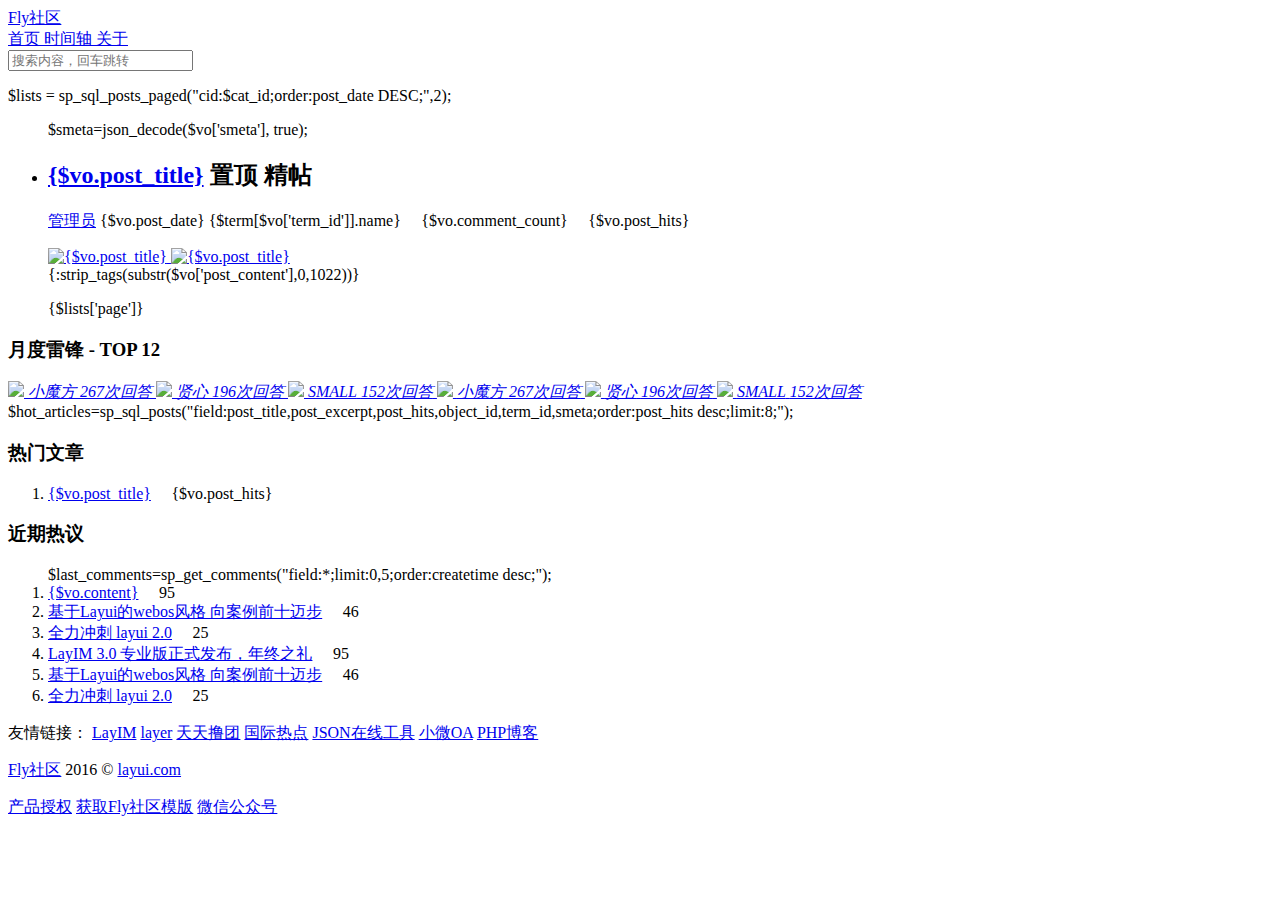
==== themes/simplebootx/Blog/index.html @ 5e47a8c2 "增加评论" ====
<!DOCTYPE html>
<html>
<head>
    <meta charset="utf-8">
    <meta property="qc:admins" content="01676642316411516375"/>
    <meta name="keywords" content="fly,layui,前端社区">
    <meta name="description" content="Fly社区是跨设备模块化前端框架layui的官网社区，致力于为web开发提供强劲动力">
    <meta name="renderer" content="webkit">
    <meta http-equiv="X-UA-Compatible" content="IE=edge,chrome=1">
    <meta name="viewport" content="width=device-width, initial-scale=1, maximum-scale=1">
    <title>Fly - layui前端框架官方社区</title>
    <link rel="stylesheet" href="//at.alicdn.com/t/font_001z27klwvobt9.css">
    <link rel="stylesheet" href="__PUBLIC__/layui/layui.css">
    <link rel="stylesheet" href="__PUBLIC__/layui/global.css">
    <link rel="stylesheet" href="__PUBLIC__/layui/layer.css">
    <link rel="stylesheet" data-href="http://res.layui.com/css/fly/stretch.css?t=1481642781458" class="fly-style">
    <link rel="stylesheet" data-href="__PUBLIC__/layui/css/layui.css">
</head>
<body>
<div class="header">
    <div class="main"><a class="logo" href="__ROOT__/" title="Fly">Fly社区</a>
        <div class="nav">
            <a href="/jie/"> <i class="iconfont icon-wenda"></i>首页 </a>
            <a href="/case/2016/"><i class="iconfont icon-iconmingxinganli" style="top: 2px;"></i>时间轴 </a>
            <a href="http://www.layui.com/"> <i class="iconfont icon-ui"></i>关于 </a>
        </div>
        <div class="nav-user">
            <form action="http://cn.bing.com/search" class="fly-search">
                <i class="iconfont icon-sousuo"></i> <input class="layui-input" autocomplete="off" placeholder="搜索内容，回车跳转" type="text" name="q">
            </form>
            <p class="out-login">
                <a class="iconfont icon-touxiang" href="/user/login/"></a>
           </p>
        </div>
    </div>
</div>
<div class="main layui-clear">
    <div class="wrap">
        <div class="content">
            <!--<div class="fly-tab">-->
                <!--<span>-->
                    <!--<a href="/jie/">全部</a>-->
                    <!--<a href="/jie/unsolved/">未结帖</a>-->
                    <!--<a href="/jie/solved/">已采纳</a>-->
                    <!--<a href="/jie/wonderful/">精帖</a>-->
                <!--</span>-->
                <!--<form action="http://cn.bing.com/search" class="fly-search">-->
                    <!--<i class="iconfont icon-sousuo"></i> <input class="layui-input" autocomplete="off" placeholder="搜索内容，回车跳转" type="text" name="q">-->
                <!--</form>-->
                <!--<a href="/jie/add/" class="layui-btn jie-add">发布问题</a>-->
            <!--</div>-->
            <php>
                $lists = sp_sql_posts_paged("cid:$cat_id;order:post_date DESC;",2);
            </php>

            <ul class="fly-list">
                <volist name="lists['posts']" id="vo">
                    <php>
                        $smeta=json_decode($vo['smeta'], true);
                    </php>
                    <li class="fly-list-li">
                        <h2 class="fly-tip"><a  href="{:leuu('article/index',array('id'=>$vo['object_id'],'cid'=>$vo['term_id']))}">{$vo.post_title}</a>
                            <if condition="$vo['istop']">
                            <span class="fly-tip-stick">置顶</span>
                            </if>
                            <if condition="$vo['recommended']">
                            <span class="fly-tip-jing">精帖</span>
                            </if>
                        </h2>
                        <p>
                            <span><a href="/u/168">管理员</a></span>
                            <span>{$vo.post_date}</span>
                            <span>{$term[$vo['term_id']].name}</span>
                            <span class="fly-list-hint">
                                <i class="iconfont" title="回答">&#xe60c;</i> {$vo.comment_count}
                                <i class="iconfont" title="人气">&#xe60b;</i> {$vo.post_hits}
                            </span>
                        </p>
                        <div class="liu-article-img">
                            <a href="{:leuu('article/index',array('id'=>$vo['object_id'],'cid'=>$vo['term_id']))}" class="fly-list-pic">
                                <if condition="empty($smeta['thumb'])">
                                    <img src="__PUBLIC__/images/default_article.png" class="img-responsive" alt="{$vo.post_title}"/>
                                    <else />
                                    <img src="{:sp_get_asset_upload_path($smeta['thumb'])}" class="img-responsive img-thumbnail" alt="{$vo.post_title}" />
                                </if>
                            </a>
                        </div>
                        <div class="liu-article-beginning">{:strip_tags(substr($vo['post_content'],0,1022))}</div>
                    </li>
                </volist>
            </ul>
            <div class="layui-box layui-laypage layui-laypage-default liu-page"><ul>{$lists['page']}</ul></div>
        </div>
    </div>
    <div class="edge"><h3 class="page-title">月度雷锋 - TOP 12</h3>
        <div class="user-looklog leifeng-rank">
            <span>
                <a href="/u/26880">
                    <img src="/avatar/26880.gif">
                    <cite>小魔方</cite>
                    <i>267次回答</i>
                </a>
                <a href="/u/168">
                    <img src="/avatar/168.jpg">
                    <cite>贤心</cite>
                    <i>196次回答</i>
                </a>
                <a href="/u/11424">
                    <img src="/avatar/11424.gif">
                    <cite>SMALL</cite>
                    <i>152次回答</i>
                </a>
               <a href="/u/26880">
                    <img src="/avatar/26880.gif">
                    <cite>小魔方</cite>
                    <i>267次回答</i>
                </a>
                <a href="/u/168">
                    <img src="/avatar/168.jpg">
                    <cite>贤心</cite>
                    <i>196次回答</i>
                </a>
                <a href="/u/11424">
                    <img src="/avatar/11424.gif">
                    <cite>SMALL</cite>
                    <i>152次回答</i>
                </a>
            </span>
        </div>
        <div style="">
            <script type="text/javascript">        /*336*280*/
            var cpro_id = "u2482656";
            </script>
            <script type="text/javascript" src="http://cpro.baidustatic.com/cpro/ui/c.js"></script>
        </div>
        <php>
            $hot_articles=sp_sql_posts("field:post_title,post_excerpt,post_hits,object_id,term_id,smeta;order:post_hits desc;limit:8;");
        </php>
        <h3 class="page-title">热门文章</h3>
        <ol class="fly-list-one">
            <foreach name="hot_articles" item="vo">
                <li>
                    <a href="{:leuu('article/index',array('id'=>$vo['object_id'],'cid'=>$vo['term_id']))}">{$vo.post_title}</a>
                    <span><i class="iconfont">&#xe60b;</i> {$vo.post_hits}</span>
                </li>
            </foreach>
        </ol>
        <h3 class="page-title">近期热议</h3>
        <ol class="fly-list-one">
            <php>$last_comments=sp_get_comments("field:*;limit:0,5;order:createtime desc;");</php>
            <foreach name="last_comments" item="vo">
                <li>
                    <a href="__ROOT__/{$vo.url}#comment{$vo.id}">{$vo.content}</a>
                    <span><i class="iconfont">&#xe60c;</i> 95</span>
                </li>
            </foreach>
            <li>
                <a href="/jie/5804.html">基于Layui的webos风格 向案例前十迈步</a>
                <span><i class="iconfont">&#xe60c;</i> 46</span>
            </li>
            <li>
                <a href="/jie/5795.html">全力冲刺 layui 2.0</a>
                <span><i class="iconfont">&#xe60c;</i> 25</span>
            </li>
            <li>
                <a href="/jie/5724.html">LayIM 3.0 专业版正式发布，年终之礼</a>
                <span><i class="iconfont">&#xe60c;</i> 95</span>
            </li>
            <li>
                <a href="/jie/5804.html">基于Layui的webos风格 向案例前十迈步</a>
                <span><i class="iconfont">&#xe60c;</i> 46</span>
            </li>
            <li>
                <a href="/jie/5795.html">全力冲刺 layui 2.0</a>
                <span><i class="iconfont">&#xe60c;</i> 25</span>
            </li>
        </ol>
        <div class="fly-link">
            <span>友情链接：</span>
            <a href="http://layim.layui.com/" target="_blank">LayIM</a>
            <a href="http://layer.layui.com/" target="_blank">layer</a>
            <a href="http://www.ttlutuan.com" target="_blank">天天撸团</a>
            <a href="http://www.hotcn.top/" target="_blank">国际热点</a>
            <a href="http://www.bejson.com/" target="_blank">JSON在线工具</a>
            <a href="http://www.smeoa.com/" target="_blank">小微OA</a>
            <a href="http://www.pmsun.me/" target="_blank">PHP博客</a>
        </div>
    </div>
</div>
<div class="footer">
    <p>
        <a href="http://fly.layui.com/">Fly社区</a> 2016 &copy;
        <a href="http://www.layui.com/">layui.com</a>
    </p>
    <p>
        <a href="http://fly.layui.com/jie/3147.html" target="_blank">产品授权</a>
        <a href="http://fly.layui.com/jie/4536.html" target="_blank">获取Fly社区模版</a>
        <a href="http://fly.layui.com/jie/2461.html" target="_blank">微信公众号</a>
    </p>
</div>
<script src="__PUBLIC__/layui/layui.js"></script>
<script>layui.cache.page = 'index';
layui.cache.user = {
    username: '游客',
    uid: -1,
    avatar: 'http://res.layui.com/images/fly/avatar/00.jpg',
    experience: 0,
    sum: 0,
    vip: 0,
    sex: ''
};
layui.config({version: "1481533561394"}).extend({'fly': 'http://res.layui.com/lay/modules/fly/index'}).use('fly');</script>
<script type="text/javascript">var cnzz_protocol = (("https:" == document.location.protocol) ? " https://" : " http://");
document.write(unescape("%3Cspan id='cnzz_stat_icon_30088308'%3E%3C/span%3E%3Cscript src='" + cnzz_protocol + "w.cnzz.com/c.php%3Fid%3D30088308' type='text/javascript'%3E%3C/script%3E"));</script>
</body>
</html>
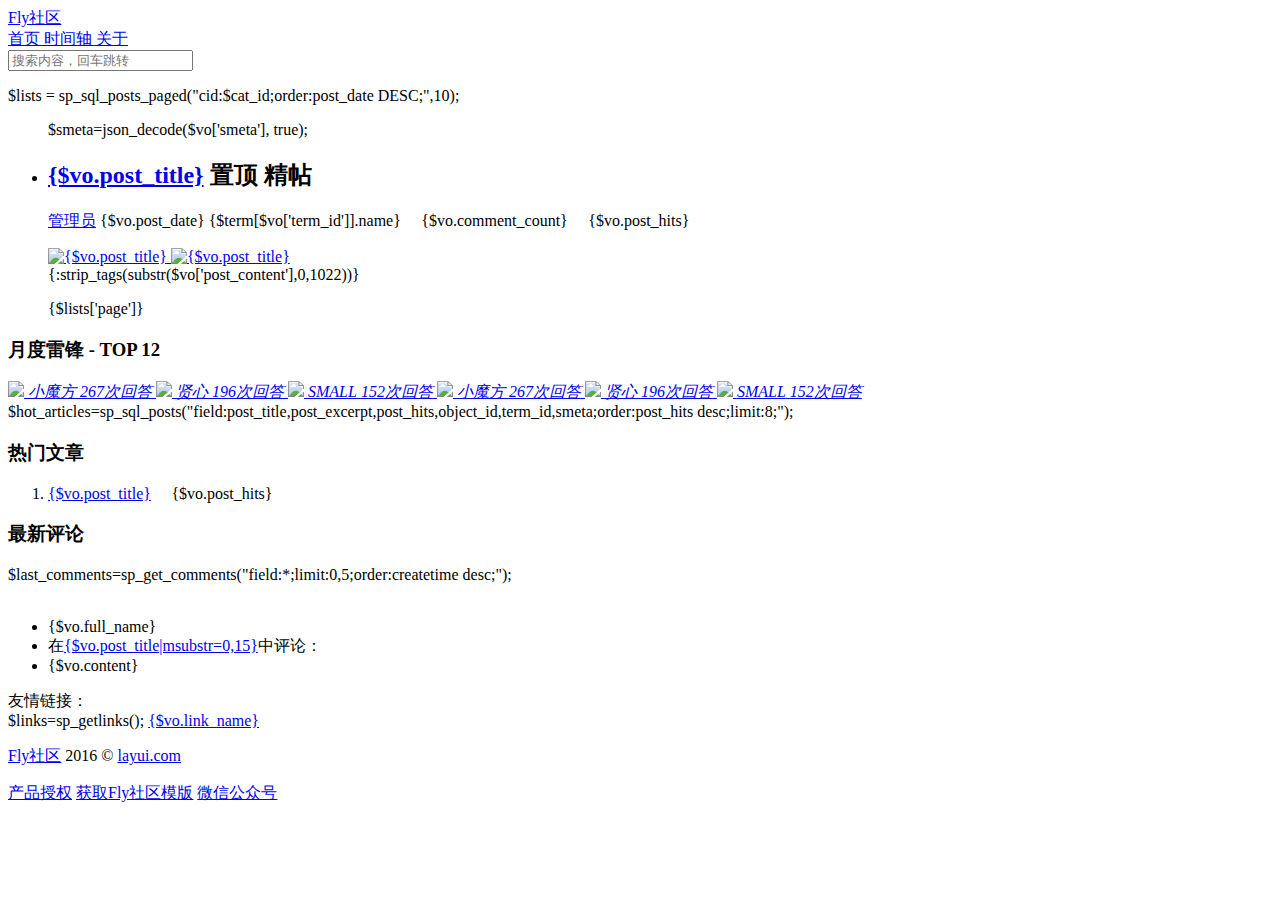
==== commit e9e64b90: "最新评论" ====
--- a/themes/simplebootx/Blog/index.html
+++ b/themes/simplebootx/Blog/index.html
@@ -50,7 +50,7 @@
                 <!--<a href="/jie/add/" class="layui-btn jie-add">发布问题</a>-->
             <!--</div>-->
             <php>
-                $lists = sp_sql_posts_paged("cid:$cat_id;order:post_date DESC;",2);
+                $lists = sp_sql_posts_paged("cid:$cat_id;order:post_date DESC;",10);
             </php>
 
             <ul class="fly-list">
@@ -59,7 +59,7 @@
                         $smeta=json_decode($vo['smeta'], true);
                     </php>
                     <li class="fly-list-li">
-                        <h2 class="fly-tip"><a  href="{:leuu('article/index',array('id'=>$vo['object_id'],'cid'=>$vo['term_id']))}">{$vo.post_title}</a>
+                        <h2 class="fly-tip"><a  href="{:leuu('article/index',array('id'=>$vo['object_id'],'cid'=>$vo['term_id']))}" target="_blank">{$vo.post_title}</a>
                             <if condition="$vo['istop']">
                             <span class="fly-tip-stick">置顶</span>
                             </if>
@@ -145,45 +145,35 @@
                 </li>
             </foreach>
         </ol>
-        <h3 class="page-title">近期热议</h3>
-        <ol class="fly-list-one">
+        <h3 class="page-title">最新评论</h3>
+        <div>
             <php>$last_comments=sp_get_comments("field:*;limit:0,5;order:createtime desc;");</php>
             <foreach name="last_comments" item="vo">
-                <li>
-                    <a href="__ROOT__/{$vo.url}#comment{$vo.id}">{$vo.content}</a>
-                    <span><i class="iconfont">&#xe60c;</i> 95</span>
-                </li>
+                <ul class="liu-new-comment">
+                    <img alt="" src="{:U('user/public/avatar',array('id'=>$vo['uid']))}" class="">
+                    <li class="liu-user-name">
+                        {$vo.full_name}
+                    </li>
+                    <li class="liu-post-title">
+                        在<a href="__ROOT__/{$vo.url}#comment{$vo.id}">{$vo.post_title|msubstr=0,15}</a>中评论：
+                    </li>
+                    <li class="liu-content">
+                        {$vo.content}
+                    </li>
+                </ul>
             </foreach>
-            <li>
-                <a href="/jie/5804.html">基于Layui的webos风格 向案例前十迈步</a>
-                <span><i class="iconfont">&#xe60c;</i> 46</span>
-            </li>
-            <li>
-                <a href="/jie/5795.html">全力冲刺 layui 2.0</a>
-                <span><i class="iconfont">&#xe60c;</i> 25</span>
-            </li>
-            <li>
-                <a href="/jie/5724.html">LayIM 3.0 专业版正式发布，年终之礼</a>
-                <span><i class="iconfont">&#xe60c;</i> 95</span>
-            </li>
-            <li>
-                <a href="/jie/5804.html">基于Layui的webos风格 向案例前十迈步</a>
-                <span><i class="iconfont">&#xe60c;</i> 46</span>
-            </li>
-            <li>
-                <a href="/jie/5795.html">全力冲刺 layui 2.0</a>
-                <span><i class="iconfont">&#xe60c;</i> 25</span>
-            </li>
-        </ol>
+        </div>
         <div class="fly-link">
             <span>友情链接：</span>
-            <a href="http://layim.layui.com/" target="_blank">LayIM</a>
-            <a href="http://layer.layui.com/" target="_blank">layer</a>
-            <a href="http://www.ttlutuan.com" target="_blank">天天撸团</a>
-            <a href="http://www.hotcn.top/" target="_blank">国际热点</a>
-            <a href="http://www.bejson.com/" target="_blank">JSON在线工具</a>
-            <a href="http://www.smeoa.com/" target="_blank">小微OA</a>
-            <a href="http://www.pmsun.me/" target="_blank">PHP博客</a>
+            <div class="links">
+                <php>$links=sp_getlinks();</php>
+                <foreach name="links" item="vo">
+                    <notempty name="vo.link_image">
+                        <!-- <img src="{:sp_get_image_url($vo['link_image'])}"> --><!-- 如果想加个友链图片可以取消注释 -->
+                    </notempty>
+                    <a href="{$vo.link_url}" target="{$vo.link_target}">{$vo.link_name}</a>
+                </foreach>
+            </div>
         </div>
     </div>
 </div>
